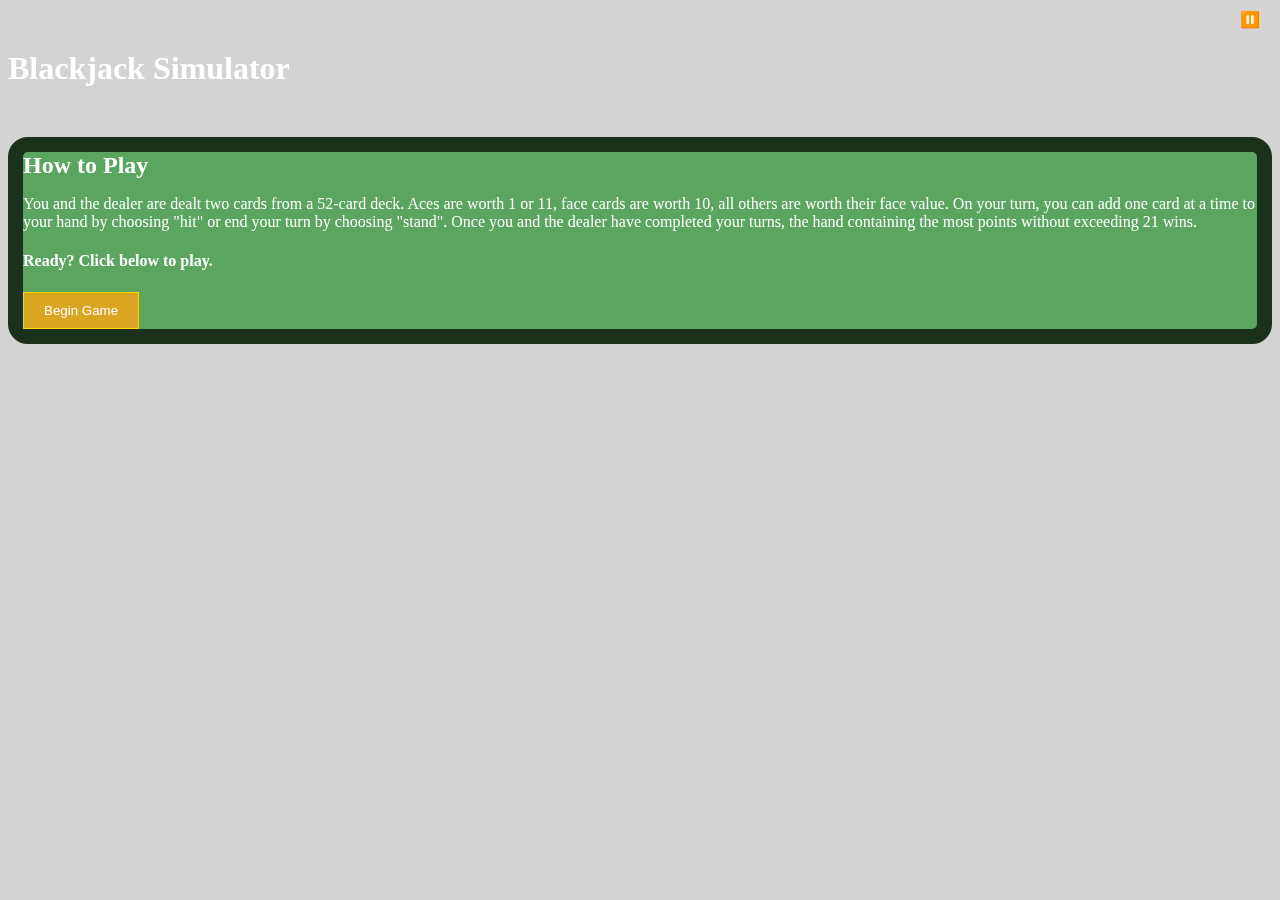
==== Final/index.html @ 08ada74c "folder name change" ====
<!DOCTYPE html>
<html lang="en">

<head>
  <link rel="stylesheet" type="text/css" href="styles/main.css">
  <link href="https://cdn.jsdelivr.net/npm/bootstrap@5.3.0-alpha3/dist/css/bootstrap.min.css" rel="stylesheet"
    integrity="sha384-KK94CHFLLe+nY2dmCWGMq91rCGa5gtU4mk92HdvYe+M/SXH301p5ILy+dN9+nJOZ" crossorigin="anonymous">
  <meta charset="UTF-8">
  <title>Blackjack Simulator</title>

</head>

<body>
  <div class="container h-100">
    <h1 id="title" class="p-2 text-center">Blackjack Simulator</h1>
    <!--Game intro-->
    <div id="intro" class="container p-5 text-center">
      <h2>How to Play</h2>
      <p class="p-5">You and the dealer are dealt two cards from a 52-card deck. Aces are worth 1 or 11, face cards are
        worth 10, all others are worth their face value. On your turn, you can add one card at a time to your hand by
        choosing "hit" or end your turn by choosing "stand". Once you and the dealer have completed your turns, the hand
        containing the most points without exceeding 21 wins.</p>
      <h4>Ready? Click below to play.</h4>
      <button id="start-button" class="m-2 mt-5 bt rounded">Begin Game</button>
    </div>

    <!-- Sound Section-->
    <div id="sound-files">
      <audio id="hit-sound" src="sounds/dealCard.mp3"></audio>
      <audio id="bg-music" src="sounds/cool-jazz-loop.mp3"></audio>
      <audio id="shuffle-sound" src="sounds/shuffle.mp3"></audio>
      <audio id="win-sound" src="sounds/win-fanfare.mp3"></audio>
      <audio id="lose-sound" src="sounds/lose-sound.mp3"></audio>
    </div>
    <div id="toggle-music-button" title="Toggle Music">
      <div>⏸️</div>
    </div>



    <!-- Game Board -->
    <div id="game-board" class="container p-5 text-center">
      <div class="row">


        <!-- Dealer Section -->
        <div class="col-8">
          <div id="dealer-section" class="row h-50 justify-content-center">
            <h3>Dealer's Hand</h3>
            <div id="dealer-cards" class="card-area w-75"></div>
            <div id="dealer-actions"></div>
          </div>

          <!-- Player Section -->
          <div id="player-section" class="row h-50 justify-content-center">
            <h3>Your Hand</h3>
            <div id="player-cards" class="card-area w-75"></div>
          </div>
        </div>




        <div class="col-4">
          <div class="row h-25 text-center">

            <!-- Result Section -->
            <div id="result-section" class="container text-center align-items-end">
              <h1 id="win" class="mt-5">You Won!</h1>
              <h1 id="bust">Bust!</h1>
              <h1 id="lose">You Lost.</h1>
              <h1 id="tie">Tie!</h1>
            </div>

          </div>

          <div class="row text-center">
            <p>Dealer's points: <span id="dealerScore">?</span></p>
          </div>
          <div class="row text-center">
            <p>Your points: <span id="playerScore"></span></p>
          </div>
          <button id="play-again-button" class="bt rounded mt-3">Play Again</button>
          <div id="game-buttons" class="row mt-3 justify-content-evenly align-items-end">
            <button id="hit-button" class="bt rounded col-5">Hit</button>
            <button id="stand-button" class="bt rounded col-5">Stand</button>
          </div>


          <div id="bet-buttons" class="row m-3 justify-content-evenly align-items-start">
            <button id="token-5" class="bt col-5 mt-3">Bet 5</button>
            <button id="token-10" class="bt col-5 mt-3">Bet 10</button>
          </div>
          <div class="row text-center mb-5">
            <p>Bank: <span id="balance">100</span></p>
          </div>

        </div>
      </div>
    </div>





  </div>



  <script src="https://code.jquery.com/jquery-3.7.0.min.js"
    integrity="sha256-2Pmvv0kuTBOenSvLm6bvfBSSHrUJ+3A7x6P5Ebd07/g=" crossorigin="anonymous"></script>
  <script src="js/script.js"></script>
  <div id="full-background"></div>
</body>

</html>
---- Final/styles/main.css ----
/* Intro */
#intro {
  color: white;
  background-color: #5AA660;
}

#title {
  color: white;
  margin-top:50px;
  margin-bottom:50px;
}

/* Game Board Styles */
#game-board, #result-section {
    display: none;
    justify-content: space-between;
    align-items: center;
    color: white;
    background-color: #5AA660;

  }

  #game-board, #intro {
    border: #1b311c 15px solid;
    border-radius:20px;
  }

  /* Background (behind all elements) */
  #full-background {
    position: fixed;
    top: 0;
    left: 0;
    width: 100%;
    height: 100%;
    background-color: lightgray;
    z-index: -1;
  }
  
  /* Player Section Styles */
 /* #player-section,
  #dealer-section {
    width: 250px;
    text-align: center; 
  } */
  
  h2 {
    margin: 0;
    margin-bottom: 10px;
  }
  
  .card-area { 

    /* flex-wrap: wrap; */
    justify-content: center;
    gap: 10px;
    margin-bottom: 20px;
  }
  
  #player-actions {
    margin-bottom: 20px;
  }
  
  /* Dealer Section Styles */
  /* #dealer-section {
    border: 1px solid #000;
    padding: 10px;
  } */
  
  /* Result Section Styles */

  #result-text {
    font-weight: bold;
    margin-bottom: 10px;
  }

  /* Button Styles */
  button {
    background-color: #65A4CA;
    color: #fff;
    border: none;
    padding: 10px 20px;
    margin-right: 10px;
    cursor: pointer;
  }

  #toggle-music-button {
    position: absolute;
    top: 10px;
    right: 10px;
    width: 30px;
    height: 30px;
    border: none;
    cursor: pointer;
  }
  
  .bt {
    background-color: orchid;
    border: 1px solid gold;
    
  }

  #start-button {
    background-color: goldenrod;
  }

  .bt:hover {
    background-color: darkorchid;
    box-shadow: 0 0 20px gold;
  }

  #token-10 {
    background-color: gold;
    width: 80px;
    height: 80px;
    padding: 6px 6px;
    border-radius: 40px;
}
  #token-5 {
    background-color: rgb(249, 164, 107);
    width: 80px;
    height: 80px;
    padding: 6px 6px;
    border-radius: 40px;
  }

  #token-10:disabled {
    background-color: rgba(255, 217, 0, 0.4);
    border: lightgrey;
    color: lightgrey;
  }

  #token-5:disabled {
    background-color: rgba(249, 164, 107, 0.4);
    border: lightgrey;
    color: lightgrey;
  }

  #token-10:disabled:hover {
    box-shadow: none;
  }

  #token-5:disabled:hover {
    box-shadow: none;
  }

  /* Drop shadow for cards (only elements using col-3) */
  .col-3{
    filter: drop-shadow(2px 2px 3px hsl(131, 10%, 30%));
  }
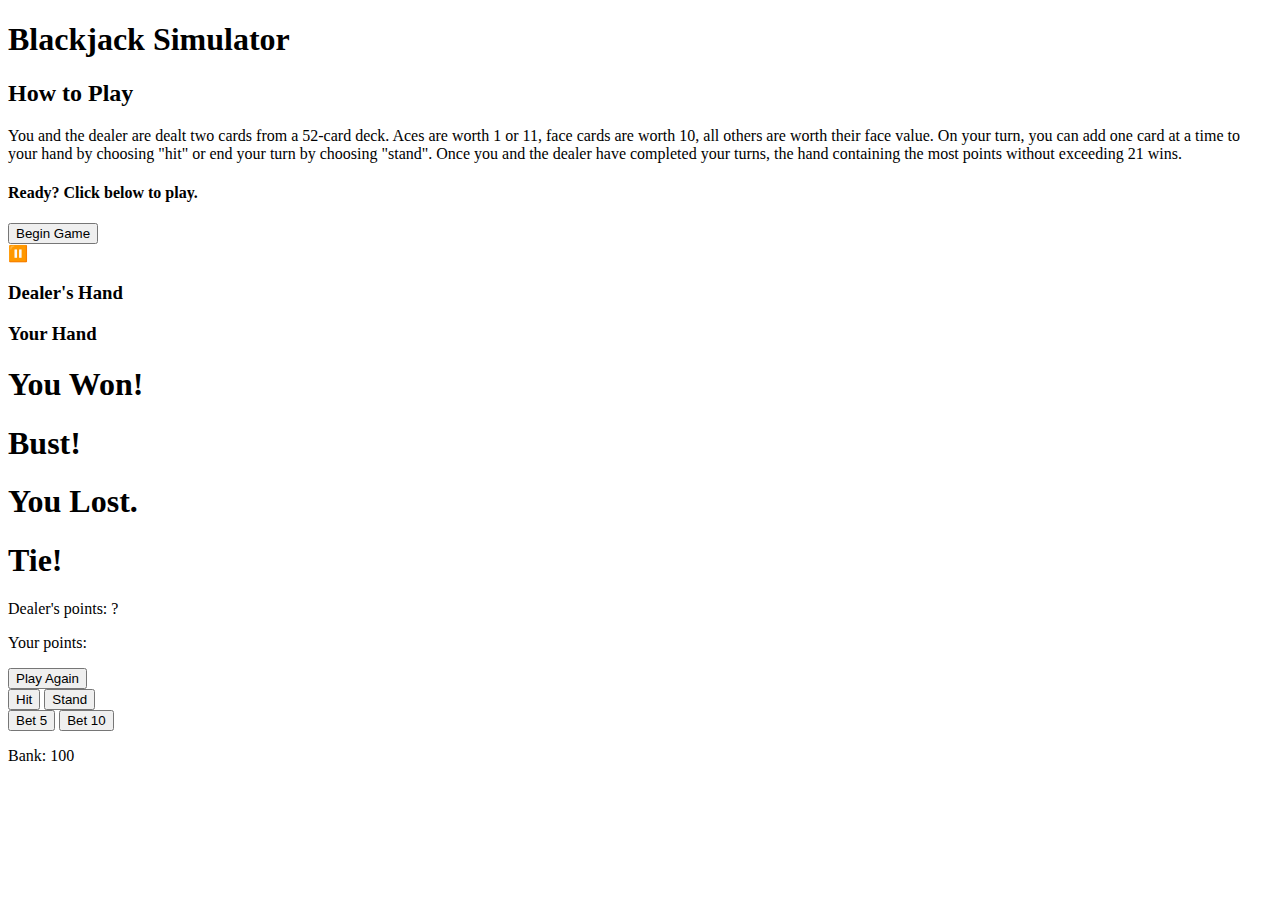
==== commit 30325f2a: "minor improvements" ====
--- a/Final/index.html
+++ b/Final/index.html
@@ -74,12 +74,15 @@
 
           </div>
 
-          <div class="row text-center">
-            <p>Dealer's points: <span id="dealerScore">?</span></p>
+          <div id="points">
+            <div class="row text-center">
+              <p>Dealer's points: <span id="dealerScore">?</span></p>
+            </div>
+            <div class="row text-center">
+              <p>Your points: <span id="playerScore"></span></p>
+            </div>
           </div>
-          <div class="row text-center">
-            <p>Your points: <span id="playerScore"></span></p>
-          </div>
+
           <button id="play-again-button" class="bt rounded mt-3">Play Again</button>
           <div id="game-buttons" class="row mt-3 justify-content-evenly align-items-end">
             <button id="hit-button" class="bt rounded col-5">Hit</button>
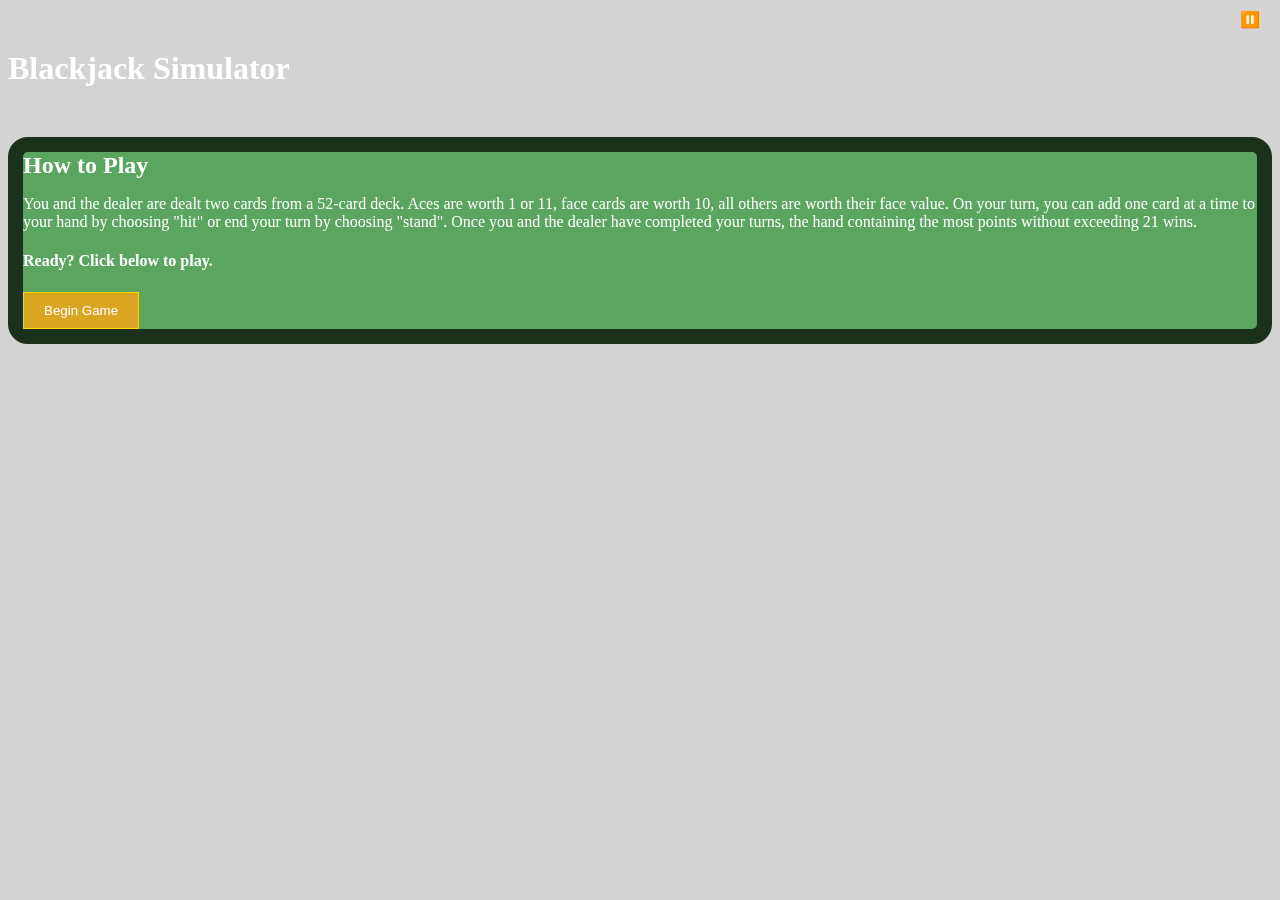
==== commit 8991a8f9: "audio stuff, card css" ====
--- a/Final/index.html
+++ b/Final/index.html
@@ -26,11 +26,13 @@
 
     <!-- Sound Section-->
     <div id="sound-files">
-      <audio id="hit-sound" src="sounds/dealCard.mp3"></audio>
       <audio id="bg-music" src="sounds/cool-jazz-loop.mp3"></audio>
-      <audio id="shuffle-sound" src="sounds/shuffle.mp3"></audio>
-      <audio id="win-sound" src="sounds/win-fanfare.mp3"></audio>
-      <audio id="lose-sound" src="sounds/lose-sound.mp3"></audio>
+      <div id="sfx">
+        <audio id="hit-sound" src="sounds/dealCard.mp3"></audio>
+        <audio id="shuffle-sound" src="sounds/shuffle.mp3"></audio>
+        <audio id="win-sound" src="sounds/win-fanfare.mp3"></audio>
+        <audio id="lose-sound" src="sounds/lose-sound.mp3"></audio>
+      </div>
     </div>
     <div id="toggle-music-button" title="Toggle Music">
       <div>⏸️</div>
--- a/Final/styles/main.css
+++ b/Final/styles/main.css
@@ -0,0 +1,149 @@
+/* Intro */
+#intro {
+  color: white;
+  background-color: #5AA660;
+}
+
+#title {
+  color: white;
+  margin-top:50px;
+  margin-bottom:50px;
+}
+
+/* Game Board Styles */
+#game-board, #result-section {
+    display: none;
+    justify-content: space-between;
+    align-items: center;
+    color: white;
+    background-color: #5AA660;
+
+  }
+
+  #game-board, #intro {
+    border: #1b311c 15px solid;
+    border-radius:20px;
+  }
+
+  /* Background (behind all elements) */
+  #full-background {
+    position: fixed;
+    top: 0;
+    left: 0;
+    width: 100%;
+    height: 100%;
+    background-color: lightgray;
+    z-index: -1;
+  }
+  
+  /* Player Section Styles */
+ /* #player-section,
+  #dealer-section {
+    width: 250px;
+    text-align: center; 
+  } */
+  
+  h2 {
+    margin: 0;
+    margin-bottom: 10px;
+  }
+  
+  .card-area { 
+
+    /* flex-wrap: wrap; */
+    justify-content: center;
+    gap: 10px;
+    margin-bottom: 20px;
+  }
+  
+  #player-actions {
+    margin-bottom: 20px;
+  }
+  
+  /* Dealer Section Styles */
+  /* #dealer-section {
+    border: 1px solid #000;
+    padding: 10px;
+  } */
+  
+  /* Result Section Styles */
+
+  #result-text {
+    font-weight: bold;
+    margin-bottom: 10px;
+  }
+
+  /* Button Styles */
+  button {
+    background-color: #65A4CA;
+    color: #fff;
+    border: none;
+    padding: 10px 20px;
+    margin-right: 10px;
+    cursor: pointer;
+  }
+
+  #toggle-music-button {
+    position: absolute;
+    top: 10px;
+    right: 10px;
+    width: 30px;
+    height: 30px;
+    border: none;
+    cursor: pointer;
+  }
+  
+  .bt {
+    background-color: orchid;
+    border: 1px solid gold;
+    
+  }
+
+  #start-button {
+    background-color: goldenrod;
+  }
+
+  .bt:hover {
+    background-color: darkorchid;
+    box-shadow: 0 0 20px gold;
+  }
+
+  #token-10 {
+    background-color: gold;
+    width: 80px;
+    height: 80px;
+    padding: 6px 6px;
+    border-radius: 40px;
+}
+  #token-5 {
+    background-color: rgb(249, 164, 107);
+    width: 80px;
+    height: 80px;
+    padding: 6px 6px;
+    border-radius: 40px;
+  }
+
+  #token-10:disabled {
+    background-color: rgba(255, 217, 0, 0.4);
+    border: lightgrey;
+    color: lightgrey;
+  }
+
+  #token-5:disabled {
+    background-color: rgba(249, 164, 107, 0.4);
+    border: lightgrey;
+    color: lightgrey;
+  }
+
+  #token-10:disabled:hover {
+    box-shadow: none;
+  }
+
+  #token-5:disabled:hover {
+    box-shadow: none;
+  }
+
+  /* Drop shadow for cards */
+  .card-look{
+    filter: drop-shadow(2px 2px 3px hsl(131, 10%, 30%));
+  }
